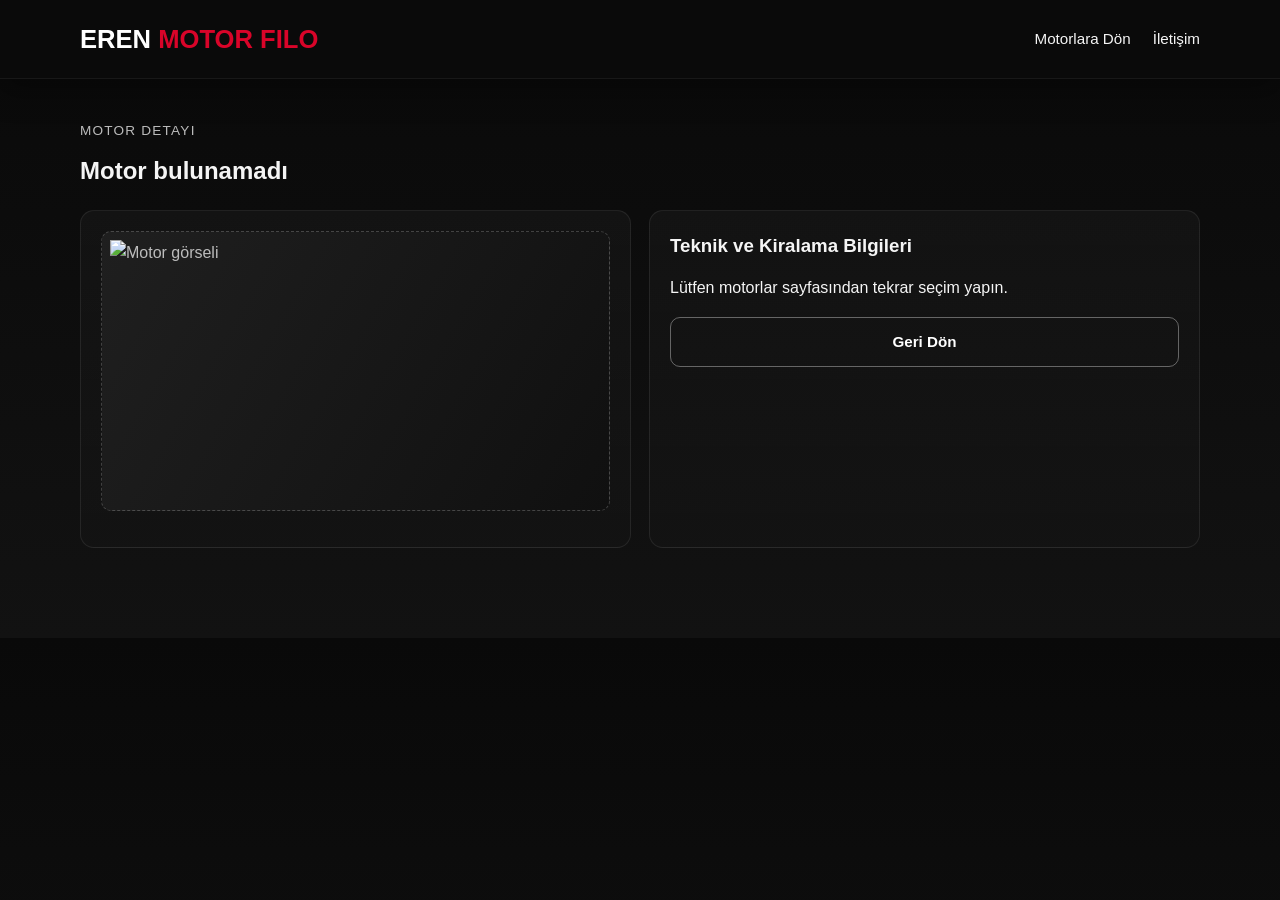
==== detail.html @ da62971e "Enhance rental site with detail pages and UX improvements" ====
<!DOCTYPE html>
<html lang="tr">
  <head>
    <meta charset="UTF-8" />
    <meta name="viewport" content="width=device-width, initial-scale=1.0" />
    <title>Motor Detayı | EREN MOTOR FILO</title>
    <link rel="stylesheet" href="style.css" />
  </head>
  <body>
    <header class="header scrolled">
      <div class="container nav-wrap">
        <a href="./index.html#ana-sayfa" class="logo">EREN <span>MOTOR FILO</span></a>
        <nav class="nav">
          <a href="./index.html#motorlar">Motorlara Dön</a>
          <a href="./index.html#iletisim">İletişim</a>
        </nav>
      </div>
    </header>

    <main>
      <section class="section" style="padding-top: 120px">
        <div class="container">
          <div class="section-head">
            <p class="eyebrow">Motor Detayı</p>
            <h1 id="detailTitle">Model Yükleniyor...</h1>
          </div>

          <div class="tools-grid" style="margin-top: 20px">
            <div class="tool-card">
              <div class="img-placeholder" style="height: 280px">
                <img id="detailImage" src="" alt="Motor görseli" class="motor-image" />
              </div>
            </div>
            <div class="tool-card">
              <h3>Teknik ve Kiralama Bilgileri</h3>
              <ul id="detailSpecs" style="list-style: none; margin-top: 14px"></ul>
              <div class="card-actions" style="margin-top: 16px">
                <a href="#" class="btn btn-primary wa-btn" id="detailWaBtn">WhatsApp’tan Kirala</a>
                <a href="./index.html#motorlar" class="btn btn-outline">Geri Dön</a>
              </div>
            </div>
          </div>
        </div>
      </section>
    </main>

    <script src="detail.js"></script>
  </body>
</html>
---- style.css ----
:root {
  --black: #0b0b0b;
  --dark-gray: #1a1a1a;
  --mid-gray: #2b2b2b;
  --light: #f5f5f5;
  --white: #ffffff;
  --red: #d90429;
  --red-hover: #ef233c;
  --shadow: 0 12px 30px rgba(0, 0, 0, 0.35);
}

* {
  margin: 0;
  padding: 0;
  box-sizing: border-box;
}

html {
  scroll-behavior: smooth;
}

body {
  font-family: "Segoe UI", Tahoma, Geneva, Verdana, sans-serif;
  background: linear-gradient(180deg, #090909, #121212);
  color: var(--light);
  line-height: 1.6;
}

.container {
  width: min(1120px, 92%);
  margin: 0 auto;
}

.section {
  padding: 90px 0;
}

.eyebrow {
  color: #bbbbbb;
  text-transform: uppercase;
  letter-spacing: 1.2px;
  font-size: 0.85rem;
  margin-bottom: 10px;
}

.header {
  position: fixed;
  top: 0;
  width: 100%;
  z-index: 1000;
  background: rgba(11, 11, 11, 0.95);
  border-bottom: 1px solid rgba(255, 255, 255, 0.06);
  transition: box-shadow 0.3s ease, background 0.3s ease;
}

.header.scrolled {
  box-shadow: var(--shadow);
  background: rgba(11, 11, 11, 0.98);
}

.nav-wrap {
  min-height: 78px;
  display: flex;
  align-items: center;
  justify-content: space-between;
}

.logo {
  color: var(--white);
  font-size: 1.6rem;
  text-decoration: none;
  font-weight: 800;
}

.logo span {
  color: var(--red);
}

.nav {
  display: flex;
  gap: 22px;
}

.nav a {
  text-decoration: none;
  color: var(--light);
  font-size: 0.95rem;
  transition: color 0.25s ease;
}

.nav a:hover {
  color: var(--red);
}

.menu-toggle {
  display: none;
  width: 42px;
  height: 42px;
  border: 1px solid rgba(255, 255, 255, 0.2);
  border-radius: 8px;
  background: transparent;
  cursor: pointer;
}

.menu-toggle span {
  display: block;
  width: 20px;
  height: 2px;
  background: var(--white);
  margin: 5px auto;
  transition: 0.25s ease;
}

.hero {
  position: relative;
  min-height: 100vh;
  display: flex;
  align-items: center;
  padding-top: 96px;
  background: radial-gradient(circle at top right, #2b0008, transparent 50%),
    linear-gradient(140deg, #060606, #151515);
}

.hero-overlay {
  position: absolute;
  inset: 0;
  background: linear-gradient(120deg, rgba(0, 0, 0, 0.55), rgba(0, 0, 0, 0.75));
}

.hero-content {
  position: relative;
  max-width: 700px;
  z-index: 2;
}

.hero h1 {
  font-size: clamp(2rem, 5vw, 3.4rem);
  margin-bottom: 16px;
  line-height: 1.2;
}

.hero p {
  color: #d9d9d9;
  max-width: 60ch;
}

.hero-actions {
  display: flex;
  flex-wrap: wrap;
  gap: 12px;
  margin-top: 28px;
}

.btn {
  display: inline-block;
  text-decoration: none;
  border: none;
  cursor: pointer;
  padding: 12px 18px;
  border-radius: 10px;
  font-weight: 700;
  font-size: 0.95rem;
  transition: transform 0.2s ease, background 0.25s ease, color 0.25s ease;
}

.btn:hover {
  transform: translateY(-2px);
}

.btn-primary {
  background: var(--red);
  color: var(--white);
}

.btn-primary:hover {
  background: var(--red-hover);
}

.btn-outline {
  background: transparent;
  color: var(--white);
  border: 1px solid rgba(255, 255, 255, 0.35);
}

.btn-outline:hover {
  border-color: var(--red);
  color: var(--red);
}

.trust {
  background: rgba(255, 255, 255, 0.02);
}

.trust-grid {
  display: grid;
  grid-template-columns: repeat(3, 1fr);
  gap: 18px;
}

.trust-card,
.motor-card,
.term-card,
.contact-form,
.contact-info,
.about {
  background: linear-gradient(180deg, rgba(255, 255, 255, 0.03), rgba(255, 255, 255, 0.01));
  border: 1px solid rgba(255, 255, 255, 0.08);
  border-radius: 14px;
  padding: 22px;
}

.section-head h2 {
  font-size: clamp(1.5rem, 2.8vw, 2.2rem);
}

.motor-grid {
  margin-top: 28px;
  display: grid;
  grid-template-columns: repeat(3, 1fr);
  gap: 18px;
}

.tools-grid {
  margin-top: 24px;
  display: grid;
  grid-template-columns: 1fr 1fr;
  gap: 18px;
}

.tool-card,
.faq-item,
.review-card {
  background: linear-gradient(180deg, rgba(255, 255, 255, 0.03), rgba(255, 255, 255, 0.01));
  border: 1px solid rgba(255, 255, 255, 0.08);
  border-radius: 14px;
}

.tool-card {
  padding: 20px;
}

.filter-row,
.calculator-grid,
.card-actions,
.contact-actions {
  display: flex;
  gap: 10px;
  flex-wrap: wrap;
}

.filter-row select,
.calculator-grid select,
.calculator-grid input {
  flex: 1;
  min-width: 150px;
  background: #131313;
  color: var(--white);
  border: 1px solid rgba(255, 255, 255, 0.15);
  border-radius: 10px;
  padding: 10px 12px;
}

.calc-result {
  margin-top: 10px;
  color: #d6d6d6;
}

.motor-card {
  transition: transform 0.25s ease, border-color 0.25s ease;
}

.motor-card:hover {
  transform: translateY(-6px);
  border-color: rgba(217, 4, 41, 0.65);
}

.img-placeholder {
  height: 180px;
  display: grid;
  place-items: center;
  overflow: hidden;
  border-radius: 10px;
  margin-bottom: 16px;
  color: #bcbcbc;
  background: linear-gradient(120deg, #1f1f1f, #101010);
  border: 1px dashed rgba(255, 255, 255, 0.2);
}

.motor-image {
  width: 100%;
  height: 100%;
  object-fit: contain;
  padding: 8px;
}

.motor-card h3 {
  margin-bottom: 12px;
}

.motor-card ul {
  list-style: none;
  margin-bottom: 18px;
}

.motor-card li {
  margin-bottom: 6px;
  color: #dfdfdf;
  font-size: 0.95rem;
}

.card-actions .btn {
  flex: 1;
  min-width: 140px;
  text-align: center;
}

.status {
  color: #64dd7a;
  font-weight: 700;
}

.terms-grid {
  margin-top: 26px;
  display: grid;
  grid-template-columns: repeat(2, 1fr);
  gap: 14px;
}

.download-actions {
  margin-top: 22px;
  display: flex;
  flex-wrap: wrap;
  gap: 12px;
}

.about p {
  margin-top: 14px;
  color: #e1e1e1;
}

.faq-list {
  margin-top: 24px;
  display: grid;
  gap: 12px;
}

.faq-item {
  padding: 14px 16px;
}

.faq-item summary {
  cursor: pointer;
  font-weight: 700;
}

.faq-item p {
  margin-top: 8px;
  color: #d6d6d6;
}

.review-grid {
  margin-top: 24px;
  display: grid;
  grid-template-columns: repeat(3, 1fr);
  gap: 16px;
}

.review-card {
  padding: 18px;
}

.review-card p {
  color: #d8d8d8;
}

.review-card h4 {
  margin-top: 12px;
  color: #ffffff;
}

.contact-grid {
  display: grid;
  grid-template-columns: 1fr 1fr;
  gap: 20px;
}

.contact-info ul {
  list-style: none;
  margin: 14px 0;
}

.contact-info li {
  margin-bottom: 8px;
}

.map-link {
  color: #ffffff;
  text-decoration: underline;
}

.map-link:hover {
  color: var(--red);
}

.map-placeholder {
  margin-top: 18px;
  height: 220px;
  border-radius: 10px;
  display: grid;
  place-items: center;
  color: #cfcfcf;
  border: 1px dashed rgba(255, 255, 255, 0.26);
  background: linear-gradient(130deg, #151515, #0f0f0f);
}

.map-placeholder iframe {
  border-radius: 10px;
}

.contact-form h3 {
  margin-bottom: 14px;
}

.contact-form label {
  display: block;
  font-size: 0.92rem;
  margin-bottom: 5px;
  color: #dddddd;
}

.contact-form input,
.contact-form textarea {
  width: 100%;
  background: #131313;
  color: var(--white);
  border: 1px solid rgba(255, 255, 255, 0.15);
  border-radius: 10px;
  padding: 11px 12px;
  margin-bottom: 12px;
}

.contact-form input:focus,
.contact-form textarea:focus {
  outline: none;
  border-color: rgba(217, 4, 41, 0.65);
}

.form-note {
  margin-top: 8px;
  font-size: 0.9rem;
}

.footer {
  background: #050505;
  border-top: 1px solid rgba(255, 255, 255, 0.09);
  padding: 28px 0;
}

.footer-content {
  display: flex;
  align-items: center;
  justify-content: space-between;
  gap: 18px;
}


.reveal {
  opacity: 0;
  transform: translateY(18px);
  transition: opacity 0.6s ease, transform 0.6s ease;
}

.reveal.visible {
  opacity: 1;
  transform: translateY(0);
}

@media (max-width: 980px) {
  .nav {
    position: absolute;
    top: 78px;
    left: 0;
    width: 100%;
    flex-direction: column;
    background: #0d0d0d;
    border-bottom: 1px solid rgba(255, 255, 255, 0.08);
    padding: 16px 4%;
    display: none;
  }

  .nav.open {
    display: flex;
  }

  .menu-toggle {
    display: block;
  }

  .trust-grid,
  .tools-grid,
  .motor-grid,
  .contact-grid,
  .review-grid {
    grid-template-columns: 1fr;
  }

  .terms-grid {
    grid-template-columns: 1fr;
  }

  .footer-content {
    flex-direction: column;
    align-items: flex-start;
  }
}

@media (max-width: 600px) {
  .section {
    padding: 70px 0;
  }

  .hero {
    min-height: 88vh;
  }

  .img-placeholder {
    height: 150px;
  }
}
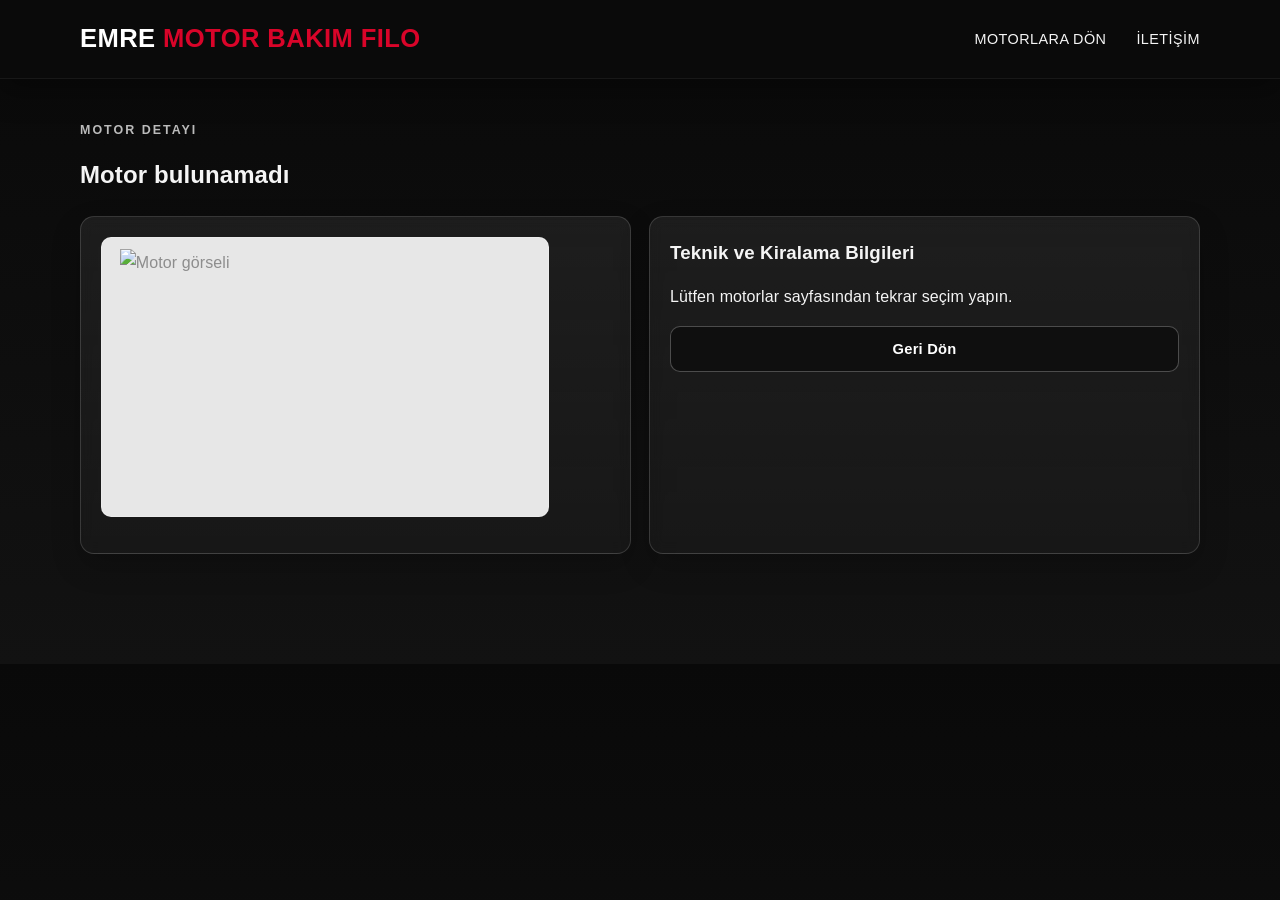
==== commit 68f8f06f: "Polish brand, visuals, and premium UI consistency" ====
--- a/detail.html
+++ b/detail.html
@@ -3,13 +3,13 @@
   <head>
     <meta charset="UTF-8" />
     <meta name="viewport" content="width=device-width, initial-scale=1.0" />
-    <title>Motor Detayı | EREN MOTOR FILO</title>
+    <title>Motor Detayı | EMRE MOTOR BAKIM FILO</title>
     <link rel="stylesheet" href="style.css" />
   </head>
   <body>
     <header class="header scrolled">
       <div class="container nav-wrap">
-        <a href="./index.html#ana-sayfa" class="logo">EREN <span>MOTOR FILO</span></a>
+        <a href="./index.html#ana-sayfa" class="logo">EMRE <span>MOTOR BAKIM FILO</span></a>
         <nav class="nav">
           <a href="./index.html#motorlar">Motorlara Dön</a>
           <a href="./index.html#iletisim">İletişim</a>
--- a/style.css
+++ b/style.css
@@ -7,6 +7,11 @@
   --red: #d90429;
   --red-hover: #ef233c;
   --shadow: 0 12px 30px rgba(0, 0, 0, 0.35);
+  --space-xs: 8px;
+  --space-sm: 14px;
+  --space-md: 22px;
+  --space-lg: 34px;
+  --space-xl: 56px;
 }
 
 * {
@@ -20,10 +25,11 @@
 }
 
 body {
-  font-family: "Segoe UI", Tahoma, Geneva, Verdana, sans-serif;
+  font-family: "Segoe UI", "Inter", Tahoma, Geneva, Verdana, sans-serif;
   background: linear-gradient(180deg, #090909, #121212);
   color: var(--light);
-  line-height: 1.6;
+  line-height: 1.7;
+  letter-spacing: 0.1px;
 }
 
 .container {
@@ -32,15 +38,37 @@
 }
 
 .section {
-  padding: 90px 0;
+  position: relative;
+  padding: 110px 0;
+}
+
+.section::after {
+  content: "";
+  position: absolute;
+  left: 50%;
+  bottom: 0;
+  width: min(1120px, 92%);
+  height: 1px;
+  transform: translateX(-50%);
+  background: linear-gradient(
+    90deg,
+    rgba(255, 255, 255, 0),
+    rgba(255, 255, 255, 0.16),
+    rgba(255, 255, 255, 0)
+  );
+}
+
+.section:last-of-type::after {
+  display: none;
 }
 
 .eyebrow {
   color: #bbbbbb;
   text-transform: uppercase;
-  letter-spacing: 1.2px;
-  font-size: 0.85rem;
-  margin-bottom: 10px;
+  letter-spacing: 2px;
+  font-size: 0.78rem;
+  margin-bottom: var(--space-sm);
+  font-weight: 600;
 }
 
 .header {
@@ -69,7 +97,8 @@
   color: var(--white);
   font-size: 1.6rem;
   text-decoration: none;
-  font-weight: 800;
+  font-weight: 900;
+  letter-spacing: 0.4px;
 }
 
 .logo span {
@@ -78,13 +107,16 @@
 
 .nav {
   display: flex;
-  gap: 22px;
+  gap: 30px;
 }
 
 .nav a {
   text-decoration: none;
   color: var(--light);
-  font-size: 0.95rem;
+  font-size: 0.9rem;
+  font-weight: 500;
+  letter-spacing: 0.45px;
+  text-transform: uppercase;
   transition: color 0.25s ease;
 }
 
@@ -117,14 +149,21 @@
   display: flex;
   align-items: center;
   padding-top: 96px;
-  background: radial-gradient(circle at top right, #2b0008, transparent 50%),
-    linear-gradient(140deg, #060606, #151515);
+  background-image: url("./honda-pcx-125.jpg");
+  background-size: cover;
+  background-position: center center;
+  background-repeat: no-repeat;
 }
 
 .hero-overlay {
   position: absolute;
   inset: 0;
-  background: linear-gradient(120deg, rgba(0, 0, 0, 0.55), rgba(0, 0, 0, 0.75));
+  background: linear-gradient(
+      120deg,
+      rgba(0, 0, 0, 0.82),
+      rgba(0, 0, 0, 0.72)
+    ),
+    radial-gradient(circle at top right, rgba(217, 4, 41, 0.2), transparent 45%);
 }
 
 .hero-content {
@@ -134,14 +173,16 @@
 }
 
 .hero h1 {
-  font-size: clamp(2rem, 5vw, 3.4rem);
-  margin-bottom: 16px;
-  line-height: 1.2;
+  font-size: clamp(2.2rem, 5vw, 3.8rem);
+  margin-bottom: var(--space-sm);
+  line-height: 1.14;
+  letter-spacing: -0.5px;
 }
 
 .hero p {
   color: #d9d9d9;
   max-width: 60ch;
+  font-size: 1.04rem;
 }
 
 .hero-actions {
@@ -152,14 +193,18 @@
 }
 
 .btn {
-  display: inline-block;
+  display: inline-flex;
+  align-items: center;
+  justify-content: center;
   text-decoration: none;
   border: none;
   cursor: pointer;
-  padding: 12px 18px;
+  min-height: 46px;
+  padding: 0 20px;
   border-radius: 10px;
   font-weight: 700;
-  font-size: 0.95rem;
+  font-size: 0.92rem;
+  letter-spacing: 0.2px;
   transition: transform 0.2s ease, background 0.25s ease, color 0.25s ease;
 }
 
@@ -170,6 +215,7 @@
 .btn-primary {
   background: var(--red);
   color: var(--white);
+  border: 1px solid var(--red);
 }
 
 .btn-primary:hover {
@@ -177,14 +223,15 @@
 }
 
 .btn-outline {
-  background: transparent;
+  background: rgba(15, 15, 15, 0.92);
   color: var(--white);
-  border: 1px solid rgba(255, 255, 255, 0.35);
+  border: 1px solid rgba(255, 255, 255, 0.26);
 }
 
 .btn-outline:hover {
-  border-color: var(--red);
-  color: var(--red);
+  background: rgba(26, 26, 26, 0.98);
+  border-color: rgba(255, 255, 255, 0.45);
+  color: var(--white);
 }
 
 .trust {
@@ -203,14 +250,19 @@
 .contact-form,
 .contact-info,
 .about {
-  background: linear-gradient(180deg, rgba(255, 255, 255, 0.03), rgba(255, 255, 255, 0.01));
-  border: 1px solid rgba(255, 255, 255, 0.08);
-  border-radius: 14px;
-  padding: 22px;
+  background: linear-gradient(180deg, rgba(255, 255, 255, 0.08), rgba(255, 255, 255, 0.03));
+  border: 1px solid rgba(255, 255, 255, 0.16);
+  border-radius: 16px;
+  padding: 24px;
+  backdrop-filter: blur(8px);
+  -webkit-backdrop-filter: blur(8px);
+  box-shadow: 0 14px 34px rgba(0, 0, 0, 0.22);
 }
 
 .section-head h2 {
-  font-size: clamp(1.5rem, 2.8vw, 2.2rem);
+  font-size: clamp(1.7rem, 2.8vw, 2.5rem);
+  line-height: 1.2;
+  letter-spacing: -0.3px;
 }
 
 .motor-grid {
@@ -230,9 +282,12 @@
 .tool-card,
 .faq-item,
 .review-card {
-  background: linear-gradient(180deg, rgba(255, 255, 255, 0.03), rgba(255, 255, 255, 0.01));
-  border: 1px solid rgba(255, 255, 255, 0.08);
+  background: linear-gradient(180deg, rgba(255, 255, 255, 0.07), rgba(255, 255, 255, 0.03));
+  border: 1px solid rgba(255, 255, 255, 0.15);
   border-radius: 14px;
+  backdrop-filter: blur(7px);
+  -webkit-backdrop-filter: blur(7px);
+  box-shadow: 0 12px 30px rgba(0, 0, 0, 0.2);
 }
 
 .tool-card {
@@ -266,35 +321,41 @@
 }
 
 .motor-card {
-  transition: transform 0.25s ease, border-color 0.25s ease;
+  transition: transform 0.25s ease, border-color 0.25s ease, box-shadow 0.25s ease;
 }
 
 .motor-card:hover {
   transform: translateY(-6px);
   border-color: rgba(217, 4, 41, 0.65);
+  box-shadow: 0 20px 38px rgba(0, 0, 0, 0.3);
 }
 
 .img-placeholder {
-  height: 180px;
+  height: 220px;
+  aspect-ratio: 16 / 10;
   display: grid;
   place-items: center;
   overflow: hidden;
   border-radius: 10px;
   margin-bottom: 16px;
-  color: #bcbcbc;
-  background: linear-gradient(120deg, #1f1f1f, #101010);
-  border: 1px dashed rgba(255, 255, 255, 0.2);
+  color: #8d8d8d;
+  background: #e7e7e7;
+  border: 1px solid rgba(255, 255, 255, 0.22);
 }
 
 .motor-image {
-  width: 100%;
-  height: 100%;
+  width: 92%;
+  height: 92%;
   object-fit: contain;
-  padding: 8px;
+  object-position: center center;
+  display: block;
 }
 
 .motor-card h3 {
-  margin-bottom: 12px;
+  margin-bottom: var(--space-sm);
+  font-size: 1.55rem;
+  line-height: 1.2;
+  letter-spacing: -0.2px;
 }
 
 .motor-card ul {
@@ -303,9 +364,9 @@
 }
 
 .motor-card li {
-  margin-bottom: 6px;
+  margin-bottom: 8px;
   color: #dfdfdf;
-  font-size: 0.95rem;
+  font-size: 0.98rem;
 }
 
 .card-actions .btn {
@@ -345,12 +406,13 @@
 }
 
 .faq-item {
-  padding: 14px 16px;
+  padding: 18px 18px;
 }
 
 .faq-item summary {
   cursor: pointer;
   font-weight: 700;
+  font-size: 1.02rem;
 }
 
 .faq-item p {
@@ -423,9 +485,10 @@
 
 .contact-form label {
   display: block;
-  font-size: 0.92rem;
-  margin-bottom: 5px;
+  font-size: 0.9rem;
+  margin-bottom: 6px;
   color: #dddddd;
+  letter-spacing: 0.2px;
 }
 
 .contact-form input,
@@ -434,9 +497,10 @@
   background: #131313;
   color: var(--white);
   border: 1px solid rgba(255, 255, 255, 0.15);
-  border-radius: 10px;
-  padding: 11px 12px;
-  margin-bottom: 12px;
+  border-radius: 12px;
+  padding: 12px 13px;
+  margin-bottom: 14px;
+  font-size: 0.95rem;
 }
 
 .contact-form input:focus,
@@ -453,7 +517,7 @@
 .footer {
   background: #050505;
   border-top: 1px solid rgba(255, 255, 255, 0.09);
-  padding: 28px 0;
+  padding: 38px 0;
 }
 
 .footer-content {
@@ -461,6 +525,29 @@
   align-items: center;
   justify-content: space-between;
   gap: 18px;
+}
+
+.floating-wa {
+  position: fixed;
+  right: 18px;
+  bottom: 18px;
+  z-index: 2200;
+  background: var(--red);
+  color: #fff;
+  text-decoration: none;
+  font-weight: 800;
+  font-size: 0.9rem;
+  letter-spacing: 0.3px;
+  padding: 12px 16px;
+  border-radius: 999px;
+  box-shadow: 0 12px 24px rgba(0, 0, 0, 0.35);
+  border: 1px solid rgba(255, 255, 255, 0.18);
+  transition: transform 0.2s ease, background 0.25s ease;
+}
+
+.floating-wa:hover {
+  background: var(--red-hover);
+  transform: translateY(-2px);
 }
 
 
@@ -516,7 +603,7 @@
 
 @media (max-width: 600px) {
   .section {
-    padding: 70px 0;
+    padding: 82px 0;
   }
 
   .hero {
@@ -524,6 +611,13 @@
   }
 
   .img-placeholder {
-    height: 150px;
-  }
-}
+    height: 190px;
+  }
+
+  .floating-wa {
+    right: 12px;
+    bottom: 12px;
+    padding: 11px 14px;
+    font-size: 0.85rem;
+  }
+}
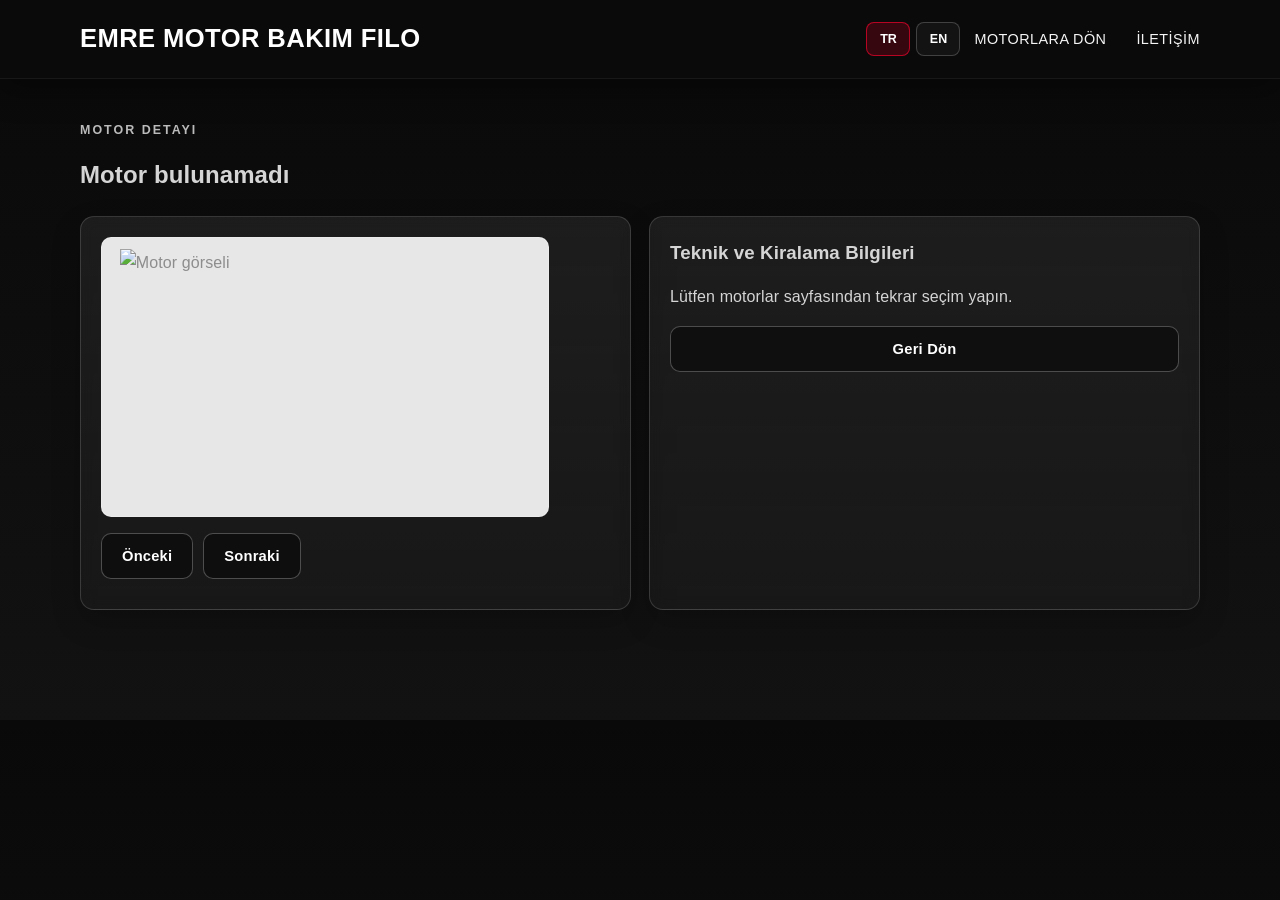
==== commit 30e3f7a7: "Add bilingual UX, gallery lightbox, comparison and reservation summary flow" ====
--- a/detail.html
+++ b/detail.html
@@ -10,9 +10,13 @@
     <header class="header scrolled">
       <div class="container nav-wrap">
         <a href="./index.html#ana-sayfa" class="logo">EMRE <span>MOTOR BAKIM FILO</span></a>
+        <div class="lang-switch">
+          <button class="lang-btn active" data-lang="tr">TR</button>
+          <button class="lang-btn" data-lang="en">EN</button>
+        </div>
         <nav class="nav">
-          <a href="./index.html#motorlar">Motorlara Dön</a>
-          <a href="./index.html#iletisim">İletişim</a>
+          <a href="./index.html#motorlar" data-i18n="back_bikes">Motorlara Dön</a>
+          <a href="./index.html#iletisim" data-i18n="contact">İletişim</a>
         </nav>
       </div>
     </header>
@@ -21,7 +25,7 @@
       <section class="section" style="padding-top: 120px">
         <div class="container">
           <div class="section-head">
-            <p class="eyebrow">Motor Detayı</p>
+            <p class="eyebrow" data-i18n="detail_eyebrow">Motor Detayı</p>
             <h1 id="detailTitle">Model Yükleniyor...</h1>
           </div>
 
@@ -30,13 +34,18 @@
               <div class="img-placeholder" style="height: 280px">
                 <img id="detailImage" src="" alt="Motor görseli" class="motor-image" />
               </div>
+              <div class="gallery-controls">
+                <button class="btn btn-outline" id="prevImageBtn" data-i18n="prev_btn">Önceki</button>
+                <button class="btn btn-outline" id="nextImageBtn" data-i18n="next_btn">Sonraki</button>
+              </div>
+              <div class="thumb-grid" id="thumbGrid"></div>
             </div>
             <div class="tool-card">
-              <h3>Teknik ve Kiralama Bilgileri</h3>
+              <h3 data-i18n="detail_info">Teknik ve Kiralama Bilgileri</h3>
               <ul id="detailSpecs" style="list-style: none; margin-top: 14px"></ul>
               <div class="card-actions" style="margin-top: 16px">
-                <a href="#" class="btn btn-primary wa-btn" id="detailWaBtn">WhatsApp’tan Kirala</a>
-                <a href="./index.html#motorlar" class="btn btn-outline">Geri Dön</a>
+                <a href="#" class="btn btn-primary wa-btn" id="detailWaBtn" data-i18n="rent_btn">WhatsApp’tan Kirala</a>
+                <a href="./index.html#motorlar" class="btn btn-outline" data-i18n="back_btn">Geri Dön</a>
               </div>
             </div>
           </div>
@@ -44,6 +53,11 @@
       </section>
     </main>
 
+    <div class="lightbox" id="lightbox">
+      <button class="lightbox-close" id="lightboxClose">×</button>
+      <img id="lightboxImage" src="" alt="Büyük görsel" />
+    </div>
+
     <script src="detail.js"></script>
   </body>
 </html>
--- a/style.css
+++ b/style.css
@@ -12,6 +12,8 @@
   --space-md: 22px;
   --space-lg: 34px;
   --space-xl: 56px;
+  --section-space-desktop: 110px;
+  --section-space-mobile: 82px;
 }
 
 * {
@@ -27,7 +29,7 @@
 body {
   font-family: "Segoe UI", "Inter", Tahoma, Geneva, Verdana, sans-serif;
   background: linear-gradient(180deg, #090909, #121212);
-  color: var(--light);
+  color: #d5d5d5;
   line-height: 1.7;
   letter-spacing: 0.1px;
 }
@@ -39,7 +41,7 @@
 
 .section {
   position: relative;
-  padding: 110px 0;
+  padding-block: var(--section-space-desktop);
 }
 
 .section::after {
@@ -93,6 +95,30 @@
   justify-content: space-between;
 }
 
+.lang-switch {
+  display: flex;
+  gap: 6px;
+  margin-left: auto;
+  margin-right: 14px;
+}
+
+.lang-btn {
+  min-width: 44px;
+  min-height: 34px;
+  border-radius: 8px;
+  border: 1px solid rgba(255, 255, 255, 0.2);
+  background: rgba(20, 20, 20, 0.9);
+  color: #fff;
+  font-size: 0.78rem;
+  font-weight: 700;
+  cursor: pointer;
+}
+
+.lang-btn.active {
+  border-color: rgba(217, 4, 41, 0.8);
+  background: rgba(217, 4, 41, 0.22);
+}
+
 .logo {
   color: var(--white);
   font-size: 1.6rem;
@@ -102,7 +128,7 @@
 }
 
 .logo span {
-  color: var(--red);
+  color: var(--white);
 }
 
 .nav {
@@ -121,7 +147,7 @@
 }
 
 .nav a:hover {
-  color: var(--red);
+  color: #ffffff;
 }
 
 .menu-toggle {
@@ -162,8 +188,7 @@
       120deg,
       rgba(0, 0, 0, 0.82),
       rgba(0, 0, 0, 0.72)
-    ),
-    radial-gradient(circle at top right, rgba(217, 4, 41, 0.2), transparent 45%);
+    );
 }
 
 .hero-content {
@@ -177,10 +202,12 @@
   margin-bottom: var(--space-sm);
   line-height: 1.14;
   letter-spacing: -0.5px;
+  font-weight: 900;
+  color: #ffffff;
 }
 
 .hero p {
-  color: #d9d9d9;
+  color: #c7c7c7;
   max-width: 60ch;
   font-size: 1.04rem;
 }
@@ -244,6 +271,27 @@
   gap: 18px;
 }
 
+.badges-row {
+  margin-top: 18px;
+  display: flex;
+  gap: 10px;
+  flex-wrap: wrap;
+}
+
+.trust-badge {
+  display: inline-flex;
+  align-items: center;
+  min-height: 34px;
+  padding: 0 12px;
+  border-radius: 999px;
+  border: 1px solid rgba(255, 255, 255, 0.22);
+  background: rgba(255, 255, 255, 0.06);
+  color: #f0f0f0;
+  font-size: 0.82rem;
+  font-weight: 700;
+  letter-spacing: 0.2px;
+}
+
 .trust-card,
 .motor-card,
 .term-card,
@@ -263,6 +311,8 @@
   font-size: clamp(1.7rem, 2.8vw, 2.5rem);
   line-height: 1.2;
   letter-spacing: -0.3px;
+  font-weight: 850;
+  color: #ffffff;
 }
 
 .motor-grid {
@@ -305,7 +355,8 @@
 
 .filter-row select,
 .calculator-grid select,
-.calculator-grid input {
+.calculator-grid input,
+.contact-form select {
   flex: 1;
   min-width: 150px;
   background: #131313;
@@ -320,13 +371,88 @@
   color: #d6d6d6;
 }
 
+.compare-box {
+  margin-top: 18px;
+  padding: 20px;
+  border-radius: 14px;
+  border: 1px solid rgba(255, 255, 255, 0.14);
+  background: linear-gradient(180deg, rgba(255, 255, 255, 0.06), rgba(255, 255, 255, 0.02));
+}
+
+.compare-box h3 {
+  margin-bottom: 12px;
+  color: #fff;
+}
+
+.compare-controls {
+  display: grid;
+  grid-template-columns: 1fr 1fr auto;
+  gap: 10px;
+}
+
+.compare-controls select {
+  background: #131313;
+  color: #fff;
+  border: 1px solid rgba(255, 255, 255, 0.15);
+  border-radius: 10px;
+  padding: 10px 12px;
+}
+
+.compare-result {
+  margin-top: 12px;
+}
+
+.compare-table {
+  width: 100%;
+  border-collapse: collapse;
+  overflow: hidden;
+  border-radius: 10px;
+}
+
+.compare-table th,
+.compare-table td {
+  padding: 10px 12px;
+  border-bottom: 1px solid rgba(255, 255, 255, 0.12);
+  text-align: left;
+}
+
+.compare-table th {
+  color: #fff;
+  font-weight: 700;
+}
+
+.compare-table td {
+  color: #c9c9c9;
+}
+
 .motor-card {
   transition: transform 0.25s ease, border-color 0.25s ease, box-shadow 0.25s ease;
 }
 
+.campaign-badges {
+  display: flex;
+  flex-wrap: wrap;
+  gap: 8px;
+  margin-bottom: 12px;
+}
+
+.badge {
+  display: inline-flex;
+  align-items: center;
+  min-height: 28px;
+  padding: 0 10px;
+  border-radius: 999px;
+  font-size: 0.78rem;
+  font-weight: 700;
+  letter-spacing: 0.2px;
+  color: #f6f6f6;
+  background: rgba(217, 4, 41, 0.22);
+  border: 1px solid rgba(217, 4, 41, 0.45);
+}
+
 .motor-card:hover {
   transform: translateY(-6px);
-  border-color: rgba(217, 4, 41, 0.65);
+  border-color: rgba(255, 255, 255, 0.25);
   box-shadow: 0 20px 38px rgba(0, 0, 0, 0.3);
 }
 
@@ -356,6 +482,8 @@
   font-size: 1.55rem;
   line-height: 1.2;
   letter-spacing: -0.2px;
+  font-weight: 800;
+  color: #ffffff;
 }
 
 .motor-card ul {
@@ -365,7 +493,7 @@
 
 .motor-card li {
   margin-bottom: 8px;
-  color: #dfdfdf;
+  color: #c8c8c8;
   font-size: 0.98rem;
 }
 
@@ -375,6 +503,75 @@
   text-align: center;
 }
 
+.gallery-controls {
+  margin-top: 10px;
+  display: flex;
+  gap: 10px;
+}
+
+.thumb-grid {
+  margin-top: 10px;
+  display: grid;
+  grid-template-columns: repeat(3, 1fr);
+  gap: 8px;
+}
+
+.thumb-item {
+  border: 1px solid rgba(255, 255, 255, 0.2);
+  border-radius: 8px;
+  overflow: hidden;
+  cursor: pointer;
+  background: #1a1a1a;
+}
+
+.thumb-item.active {
+  border-color: rgba(217, 4, 41, 0.85);
+}
+
+.thumb-item img {
+  width: 100%;
+  height: 70px;
+  object-fit: cover;
+  display: block;
+}
+
+.lightbox {
+  position: fixed;
+  inset: 0;
+  z-index: 3000;
+  background: rgba(0, 0, 0, 0.88);
+  display: none;
+  align-items: center;
+  justify-content: center;
+  padding: 16px;
+}
+
+.lightbox.open {
+  display: flex;
+}
+
+.lightbox img {
+  width: min(1100px, 95vw);
+  max-height: 88vh;
+  object-fit: contain;
+  border-radius: 10px;
+}
+
+.lightbox-close {
+  position: absolute;
+  top: 14px;
+  right: 16px;
+  border: none;
+  background: rgba(0, 0, 0, 0.45);
+  color: #fff;
+  font-size: 2rem;
+  line-height: 1;
+  width: 42px;
+  height: 42px;
+  border-radius: 50%;
+  cursor: pointer;
+}
+
 .status {
   color: #64dd7a;
   font-weight: 700;
@@ -396,7 +593,7 @@
 
 .about p {
   margin-top: 14px;
-  color: #e1e1e1;
+  color: #c9c9c9;
 }
 
 .faq-list {
@@ -417,7 +614,7 @@
 
 .faq-item p {
   margin-top: 8px;
-  color: #d6d6d6;
+  color: #c7c7c7;
 }
 
 .review-grid {
@@ -432,12 +629,13 @@
 }
 
 .review-card p {
-  color: #d8d8d8;
+  color: #c8c8c8;
 }
 
 .review-card h4 {
   margin-top: 12px;
   color: #ffffff;
+  font-weight: 700;
 }
 
 .contact-grid {
@@ -461,7 +659,7 @@
 }
 
 .map-link:hover {
-  color: var(--red);
+  color: #ffffff;
 }
 
 .map-placeholder {
@@ -492,7 +690,8 @@
 }
 
 .contact-form input,
-.contact-form textarea {
+.contact-form textarea,
+.contact-form select {
   width: 100%;
   background: #131313;
   color: var(--white);
@@ -562,7 +761,60 @@
   transform: translateY(0);
 }
 
+.request-grid {
+  display: grid;
+  grid-template-columns: 1.45fr 1fr;
+  gap: 14px;
+}
+
+.duration-row {
+  display: grid;
+  grid-template-columns: 1fr 1fr;
+  gap: 10px;
+}
+
+.form-actions {
+  display: flex;
+  gap: 10px;
+  flex-wrap: wrap;
+}
+
+.summary-card {
+  border: 1px solid rgba(255, 255, 255, 0.16);
+  border-radius: 12px;
+  background: rgba(255, 255, 255, 0.05);
+  padding: 14px;
+  height: fit-content;
+}
+
+.summary-card h4 {
+  color: #fff;
+  margin-bottom: 8px;
+}
+
+.summary-card ul {
+  list-style: none;
+}
+
+.summary-card li {
+  display: flex;
+  justify-content: space-between;
+  gap: 10px;
+  padding: 7px 0;
+  border-bottom: 1px solid rgba(255, 255, 255, 0.1);
+  color: #cecece;
+}
+
+.summary-card li:last-child {
+  border-bottom: none;
+}
+
 @media (max-width: 980px) {
+  .lang-switch {
+    margin-left: 0;
+    margin-right: 10px;
+  }
+
   .nav {
     position: absolute;
     top: 78px;
@@ -595,15 +847,28 @@
     grid-template-columns: 1fr;
   }
 
+  .compare-controls {
+    grid-template-columns: 1fr;
+  }
+
+  .thumb-grid {
+    grid-template-columns: repeat(2, 1fr);
+  }
+
   .footer-content {
     flex-direction: column;
     align-items: flex-start;
   }
+
+  .request-grid,
+  .duration-row {
+    grid-template-columns: 1fr;
+  }
 }
 
 @media (max-width: 600px) {
   .section {
-    padding: 82px 0;
+    padding-block: var(--section-space-mobile);
   }
 
   .hero {
